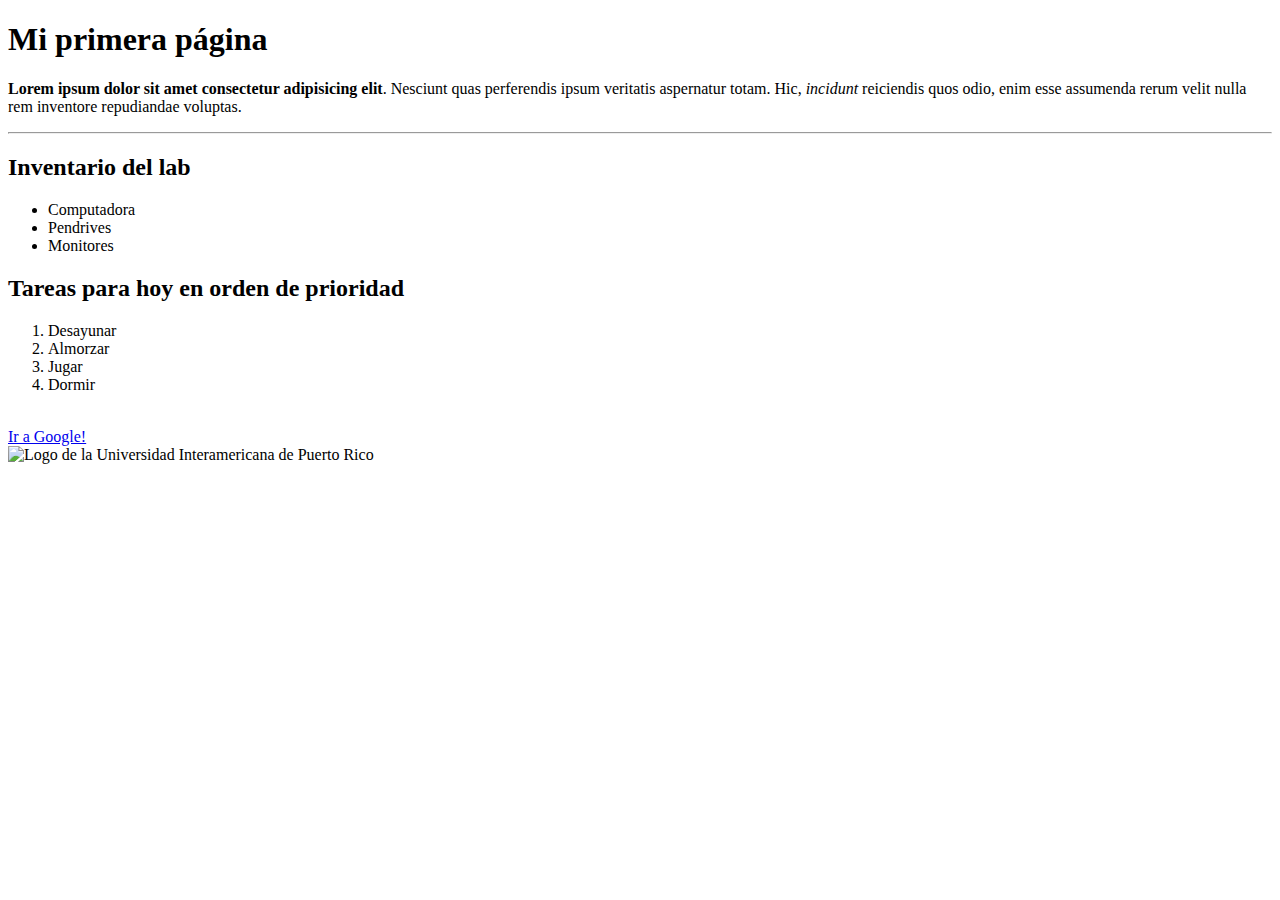
==== modulo01/lab02/index.html @ 3c90f833 "update" ====
<!DOCTYPE html>
<html lang="en">
<head>
    <meta charset="UTF-8">
    <meta http-equiv="X-UA-Compatible" content="IE=edge">
    <meta name="viewport" content="width=device-width, initial-scale=1.0">
    <title>Laboratorio 01</title>
    <link rel="stylesheet" type="text/css" href="styles.css" />
</head>
<body>
    <h1>Mi primera página</h1>
    <p><strong>Lorem ipsum dolor sit amet consectetur adipisicing elit</strong>. Nesciunt quas perferendis ipsum veritatis aspernatur totam. Hic, <em>incidunt</em> reiciendis quos odio, enim esse assumenda rerum velit nulla rem inventore repudiandae voluptas.</p>
    <hr>
    <h2 id="inventario">Inventario del lab</h2>
    <ul>
        <li>Computadora</li>
        <li>Pendrives</li>
        <li>Monitores</li>
    </ul>
    <h2>Tareas para hoy en orden de prioridad</h2>
    <ol>
        <li>Desayunar</li>
        <li>Almorzar</li>
        <li>Jugar</li>
        <li>Dormir</li>
    
    </ol>
    <br>
    <a href="http://www.google.com">Ir a Google!</a>   
    <br>
    <img src="./images/logo tigre.png" alt="Logo de la Universidad Interamericana de Puerto Rico"> 
</body>
</html>
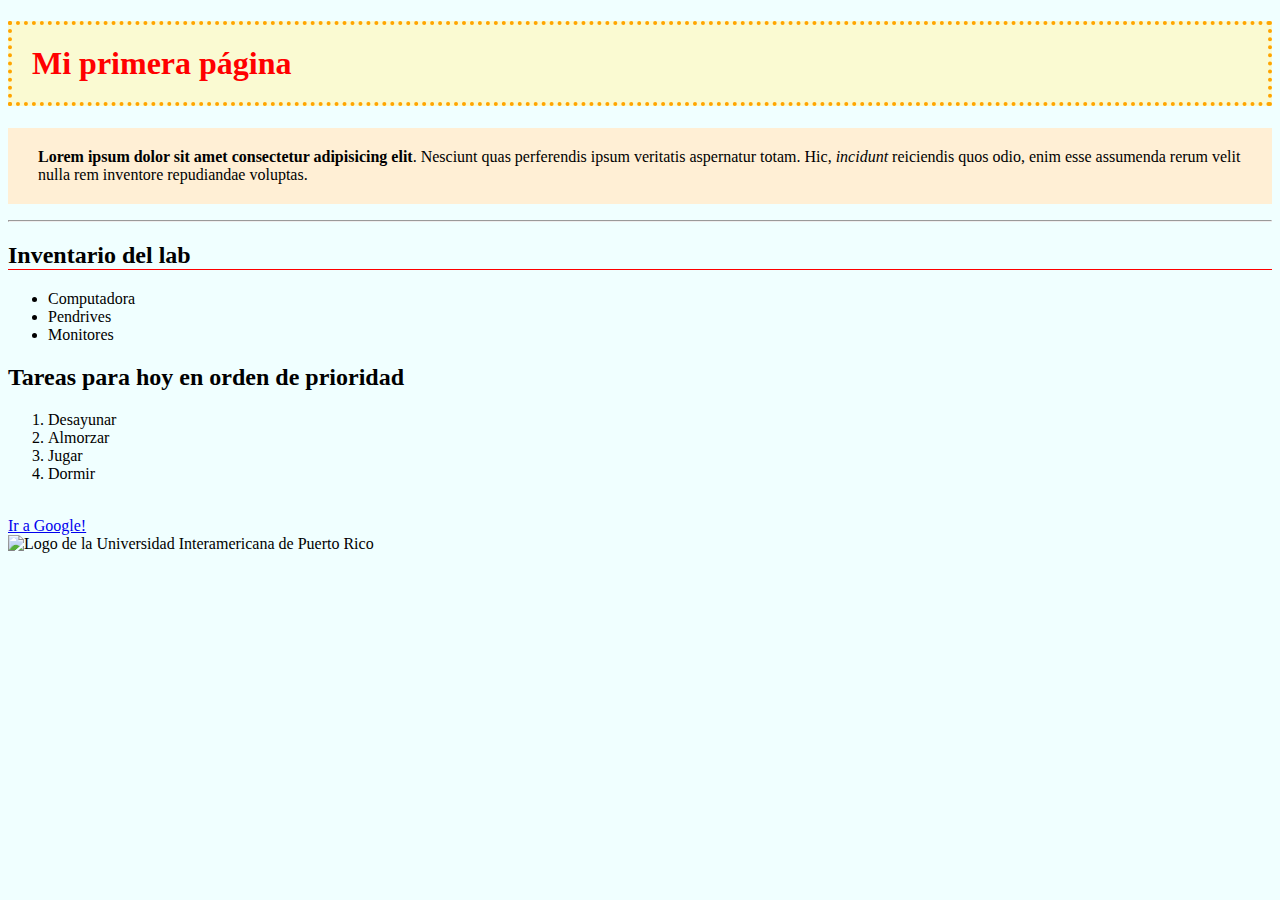
==== commit ae23d797: "Update files" ====
--- a/modulo01/lab02/index.html
+++ b/modulo01/lab02/index.html
@@ -5,7 +5,7 @@
     <meta http-equiv="X-UA-Compatible" content="IE=edge">
     <meta name="viewport" content="width=device-width, initial-scale=1.0">
     <title>Laboratorio 01</title>
-    <link rel="stylesheet" type="text/css" href="styles.css" />
+    <link rel="stylesheet" href= "css/styles.css"/>
 </head>
 <body>
     <h1>Mi primera página</h1>
--- a/modulo01/lab02/css/styles.css
+++ b/modulo01/lab02/css/styles.css
@@ -0,0 +1,19 @@
+body{
+    background-color: azure;
+}
+h1{
+    color: red;
+    background-color: lightgoldenrodyellow;
+    padding: 20px;
+    border: 4px dotted orange;
+}
+p{
+    background-color: papayawhip;
+    padding: 20px 30px;
+}
+#inventario{
+    font-style: Arial, Helvetica, sans-serif;
+    border-bottom: 1px solid red;
+}
+
+
